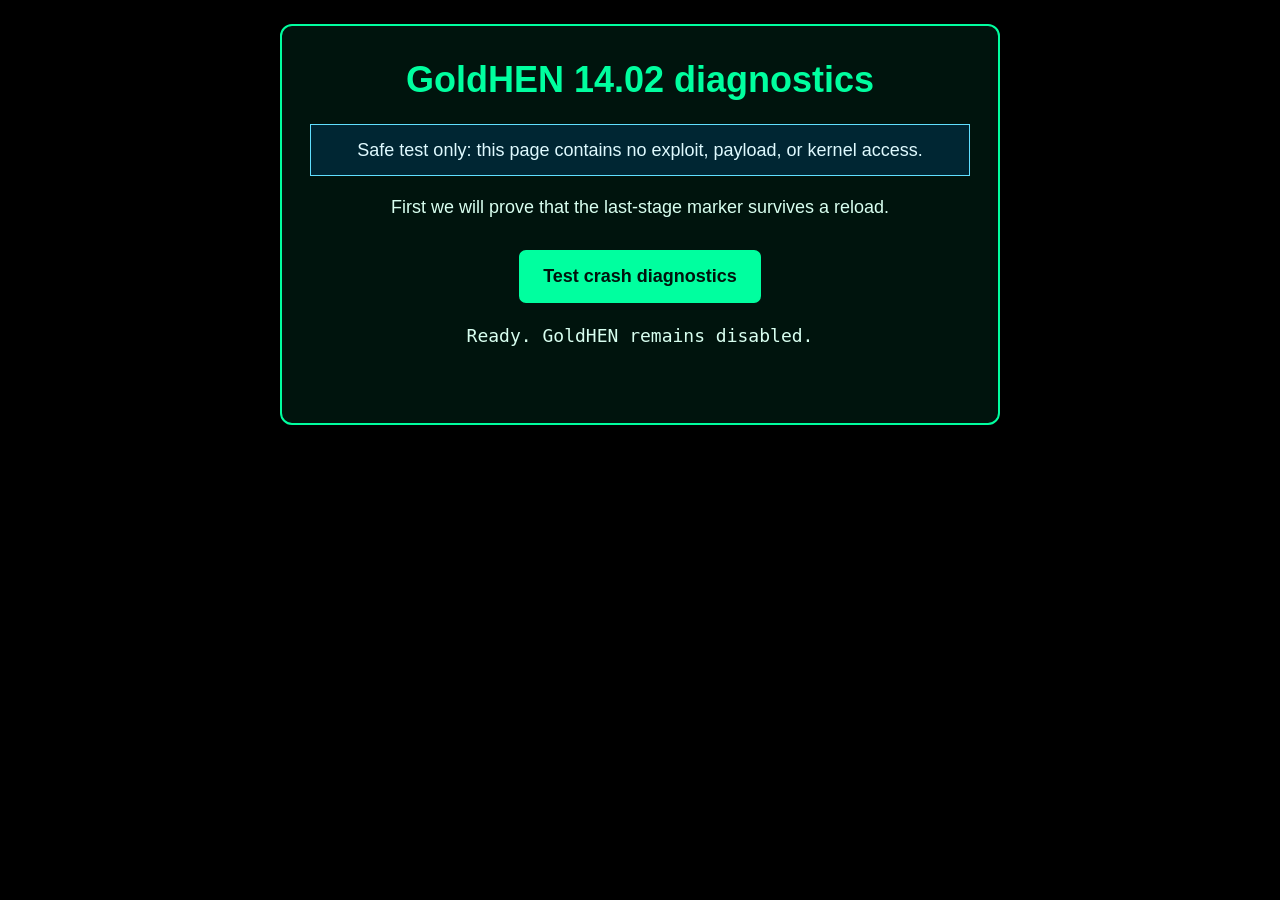
==== d1/index.html @ 5611136e "Add isolated PS4 diagnostic storage page" ====
<!doctype html>
<html lang="en">
  <head>
    <meta charset="utf-8" />
    <meta name="viewport" content="width=device-width,initial-scale=1" />
    <meta http-equiv="Cache-Control" content="no-store" />
    <title>GoldHEN 14.02 safe diagnostics</title>
    <style>
      * { box-sizing: border-box; }
      html, body { min-height: 100%; margin: 0; }
      body {
        display: flex;
        align-items: center;
        justify-content: center;
        padding: 24px;
        color: #d8fff0;
        background: #000;
        font: 18px/1.45 Arial, sans-serif;
      }
      main {
        width: 100%;
        max-width: 720px;
        padding: 28px;
        text-align: center;
        border: 2px solid #00ff9f;
        border-radius: 12px;
        background: #00140d;
      }
      h1 { margin: 0 0 12px; color: #00ff9f; }
      .safe {
        margin: 18px 0;
        padding: 12px;
        border: 1px solid #60dfff;
        color: #dffaff;
        background: #002633;
      }
      button {
        margin-top: 12px;
        padding: 14px 22px;
        border: 2px solid #00ff9f;
        border-radius: 7px;
        color: #00140d;
        background: #00ff9f;
        font-size: 18px;
        font-weight: bold;
      }
      button:focus { outline: 3px solid #fff; outline-offset: 3px; }
      #result { min-height: 3em; margin-top: 20px; font-family: monospace; }
      .pass { color: #75ff94; }
      .fail { color: #ff8b8b; }
    </style>
  </head>
  <body>
    <main>
      <h1>GoldHEN 14.02 diagnostics</h1>
      <p class="safe">Safe test only: this page contains no exploit, payload, or kernel access.</p>
      <p>First we will prove that the last-stage marker survives a reload.</p>
      <button id="run" type="button">Test crash diagnostics</button>
      <p id="result" aria-live="polite">Ready. GoldHEN remains disabled.</p>
    </main>

    <script src="../breadcrumb.js?v=gh1402crumb1"></script>
    <script>
      (function () {
        "use strict";

        var api = window.AfterglowBreadcrumb;
        var button = document.getElementById("run");
        var result = document.getElementById("result");

        function show(text, className) {
          result.textContent = text;
          result.className = className || "";
        }

        if (!api) {
          button.disabled = true;
          show("FAILED: diagnostic storage code did not load. No kernel code ran.", "fail");
          return;
        }

        var previous = api.latest();
        if (previous && previous.stage === "storage-test-armed" &&
            previous.detail.indexOf("d1 safe storage test") !== -1) {
          button.disabled = true;
          show("PASS: the marker survived the reload. Crash diagnostics are working. GoldHEN was not run.", "pass");
          return;
        }

        button.addEventListener("click", function () {
          button.disabled = true;
          var opened = api.begin("14.02", "d1 safe storage test");
          var armed = opened && api.checkpoint(
            "storage-test-armed",
            "d1 safe storage test; no kernel code ran"
          );
          if (!armed) {
            button.disabled = false;
            show("FAILED: " + api.error() + ". No kernel code ran.", "fail");
            return;
          }
          show("Marker saved and read back. Press OPTIONS, then Refresh Page. I am watching.", "pass");
        });
      })();
    </script>
  </body>
</html>
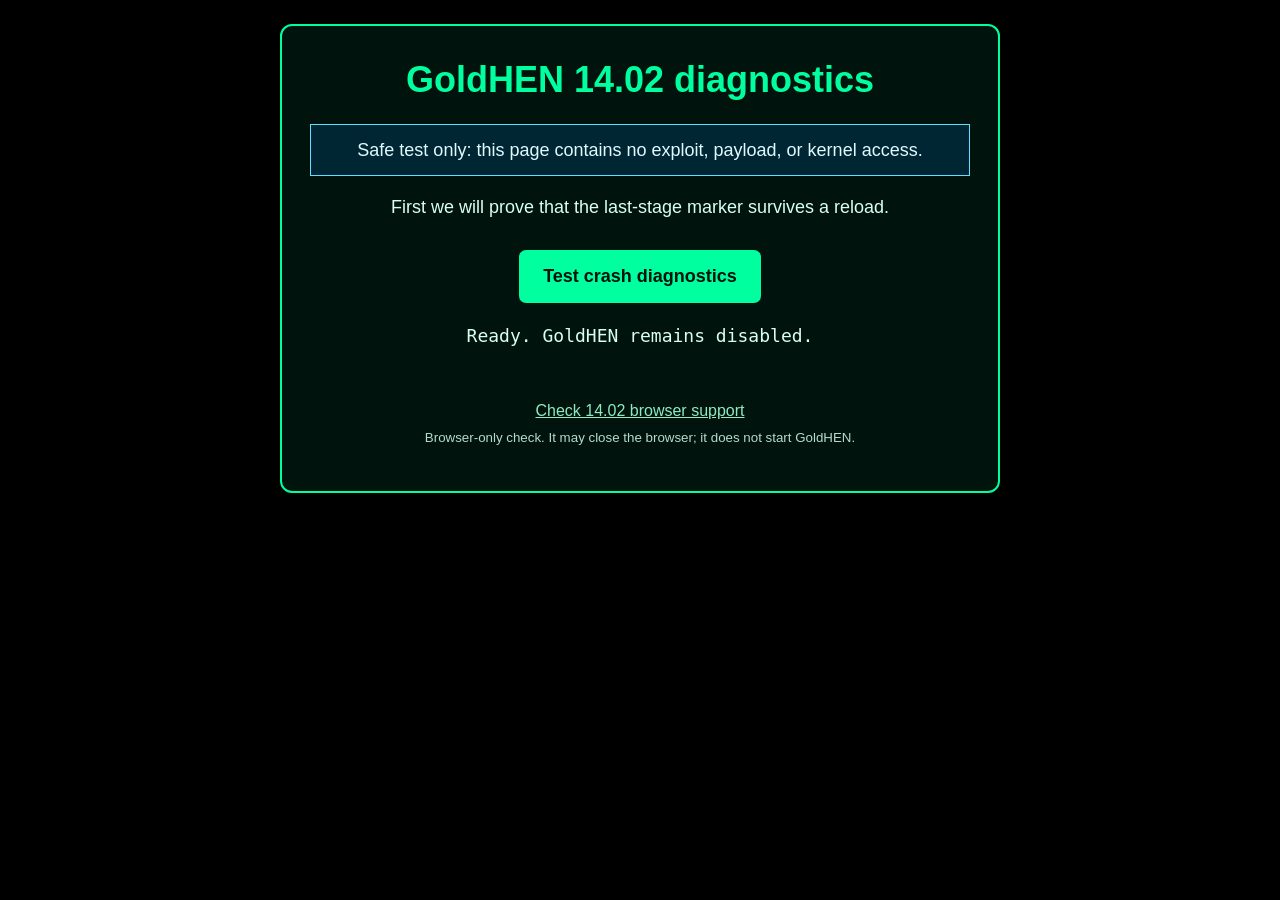
==== commit c5fce5c1: "Add isolated 14.02 browser-only diagnostic" ====
--- a/d1/index.html
+++ b/d1/index.html
@@ -48,6 +48,10 @@
       #result { min-height: 3em; margin-top: 20px; font-family: monospace; }
       .pass { color: #75ff94; }
       .fail { color: #ff8b8b; }
+      .next { margin-top: 22px; font-size: 16px; }
+      .next a { color: #8debc2; }
+      .next small { display: block; margin-top: 5px; color: #b6d9ce; }
+      .next a:focus { outline: 3px solid #fff; outline-offset: 3px; }
     </style>
   </head>
   <body>
@@ -57,6 +61,9 @@
       <p>First we will prove that the last-stage marker survives a reload.</p>
       <button id="run" type="button">Test crash diagnostics</button>
       <p id="result" aria-live="polite">Ready. GoldHEN remains disabled.</p>
+      <p class="next"><a href="../u1/">Check 14.02 browser support</a>
+        <small>Browser-only check. It may close the browser; it does not start GoldHEN.</small>
+      </p>
     </main>
 
     <script src="../breadcrumb.js?v=gh1402crumb1"></script>
